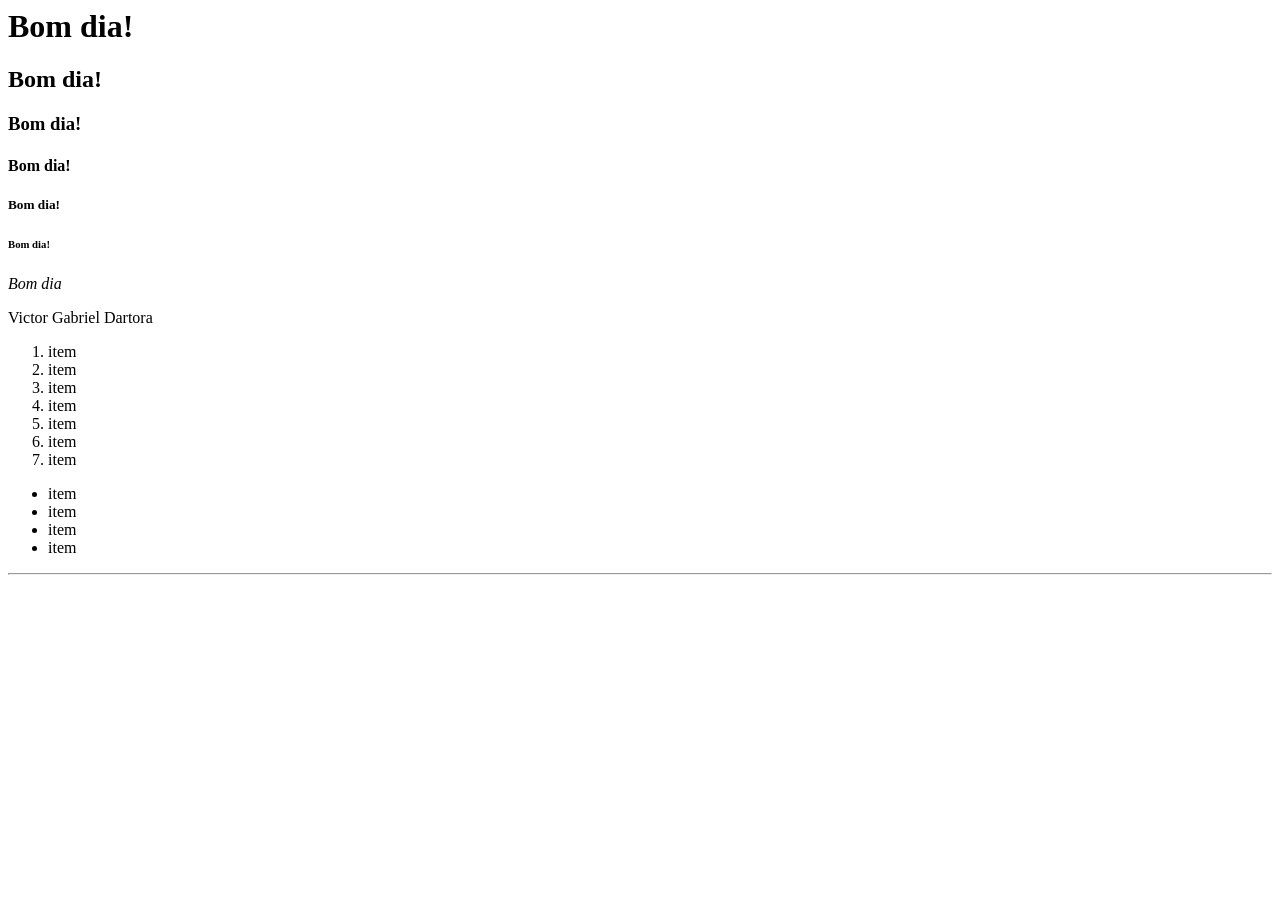
==== index.html @ 446135b0 "entrega AULA_01" ====
<html>
 <head>
 <meta charset="UTF-8">
 <title>primeira pagina HTML</title>
 </head>
 <body>
 <h1>Bom dia!</h1>
 <h2>Bom dia!</h2>
 <h3>Bom dia!</h3>
 <h4>Bom dia!</h4>
 <h5>Bom dia!</h5>
 <h6>Bom dia!</h6>
 <i>Bom dia</i>

 <p>Victor Gabriel Dartora</p>

 <ol>
 <li>item</li>
 <li>item</li>
 <li>item</li>
 <li>item</li>
 <li>item</li>
 <li>item</li>
 <li>item</li>
 </ol>

 <ul>
 <li>item</li>
 <li>item</li>
 <li>item</li>
 <li>item</li>
 </ul>

 <hr>
 <br>
 <br>
 <br>
 <br>
 <br>
 

 </body>
</html>
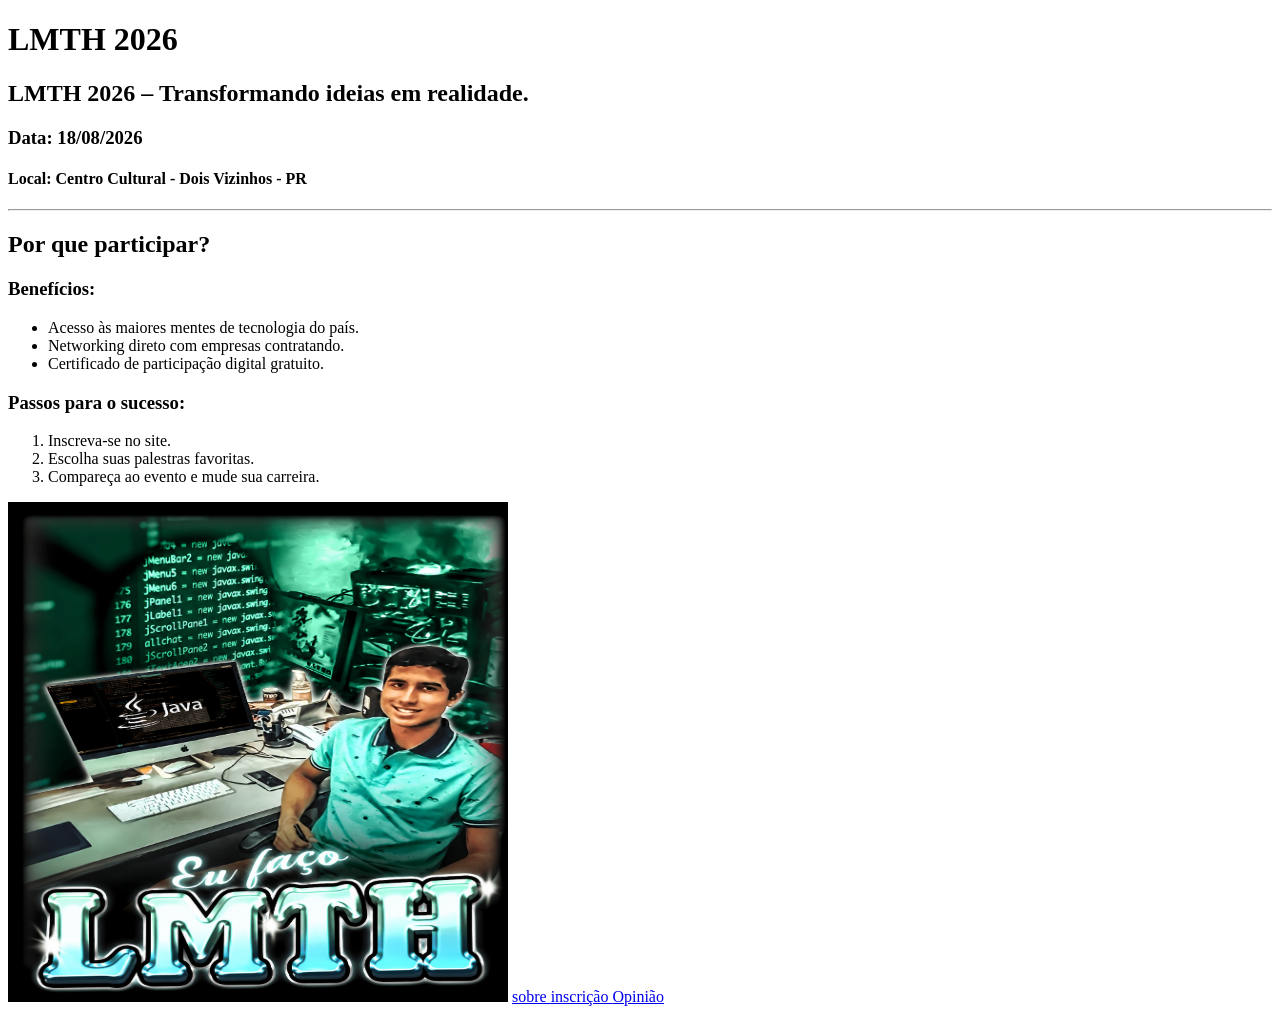
==== commit b76bacc2: "AULA_02 03" ====
--- a/index.html
+++ b/index.html
@@ -1,43 +1,38 @@
-<html>
- <head>
- <meta charset="UTF-8">
- <title>primeira pagina HTML</title>
- </head>
- <body>
- <h1>Bom dia!</h1>
- <h2>Bom dia!</h2>
- <h3>Bom dia!</h3>
- <h4>Bom dia!</h4>
- <h5>Bom dia!</h5>
- <h6>Bom dia!</h6>
- <i>Bom dia</i>
+<!DOCTYPE html>
+<html lang="pt-BR">
+<head>
+    <meta charset="UTF-8">
+    <meta name="viewport" content="width=device-width, initial-scale=1.0">
+    <title>Document</title>
+</head>
+<body>
+    <h1>LMTH 2026</h1>
+    <H2>LMTH 2026 – Transformando ideias em realidade.</H2>
+    <h3>Data: 18/08/2026</h3>
+    <h4>Local: Centro Cultural - Dois Vizinhos - PR </h4>
+    <hr>
+<h2>Por que participar?</h2>
 
- <p>Victor Gabriel Dartora</p>
+<h3>Benefícios:</h3>
+<ul>
+    <li>Acesso às maiores mentes de tecnologia do país.</li>
+    <li>Networking direto com empresas contratando.</li>
+    <li>Certificado de participação digital gratuito.</li>
+</ul>
 
- <ol>
- <li>item</li>
- <li>item</li>
- <li>item</li>
- <li>item</li>
- <li>item</li>
- <li>item</li>
- <li>item</li>
- </ol>
-
- <ul>
- <li>item</li>
- <li>item</li>
- <li>item</li>
- <li>item</li>
- </ul>
-
- <hr>
- <br>
- <br>
- <br>
- <br>
- <br>
- 
-
- </body>
+<h3>Passos para o sucesso:</h3>
+<ol>
+    <li>Inscreva-se no site.</li>
+    <li>Escolha suas palestras favoritas.</li>
+    <li>Compareça ao evento e mude sua carreira.</li>
+</ol>
+    <img src="c9cec136-00c7-4a25-b260-9c0f0b499a7b.png" 
+     width="500px"
+    height="500px">
+    
+    <a href="evento.html" target="_self"> sobre </a>
+    <a href="inscricao.html" target="_self"> inscrição </a>
+    <a href="laboratorio.html" target="_self"> Opinião </a>
+    
+</body>
 </html>
